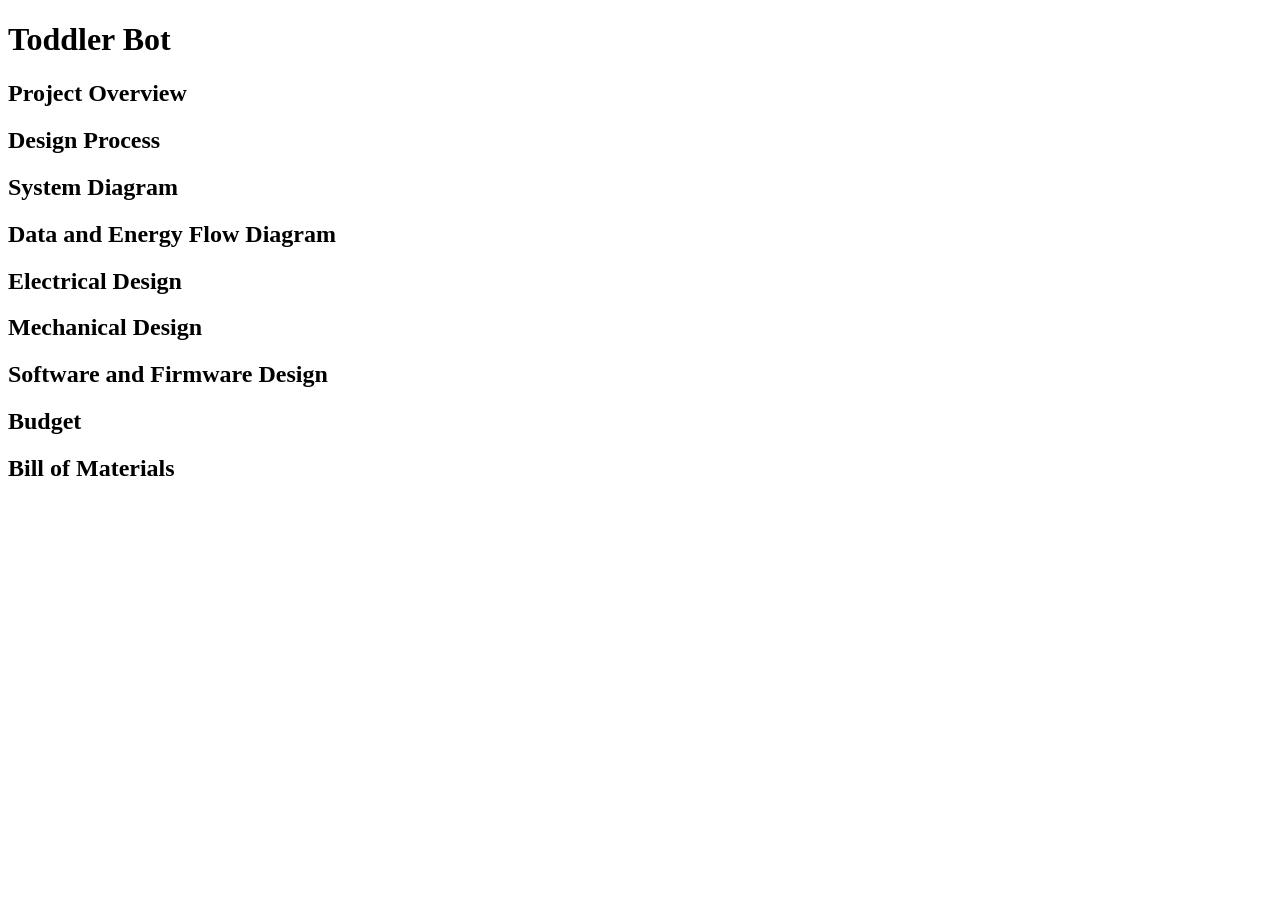
==== website/index.html @ 9f5eedcd "start website" ====
<!DOCTYPE html>
<html>
<head>
    <title>Toddler Bot</title>
</head>

<body>

    <h1>Toddler Bot</h1>

    <h2>Project Overview</h2>

    <h2>Design Process</h2>

    <h2>System Diagram</h2>

    <h2>Data and Energy Flow Diagram</h2>
    
    <h2>Electrical Design</h2>

    <h2>Mechanical Design</h2>

    <h2>Software and Firmware Design</h2>

    <h2>Budget</h2>

    <h2>Bill of Materials</h2>


</body>
</html>
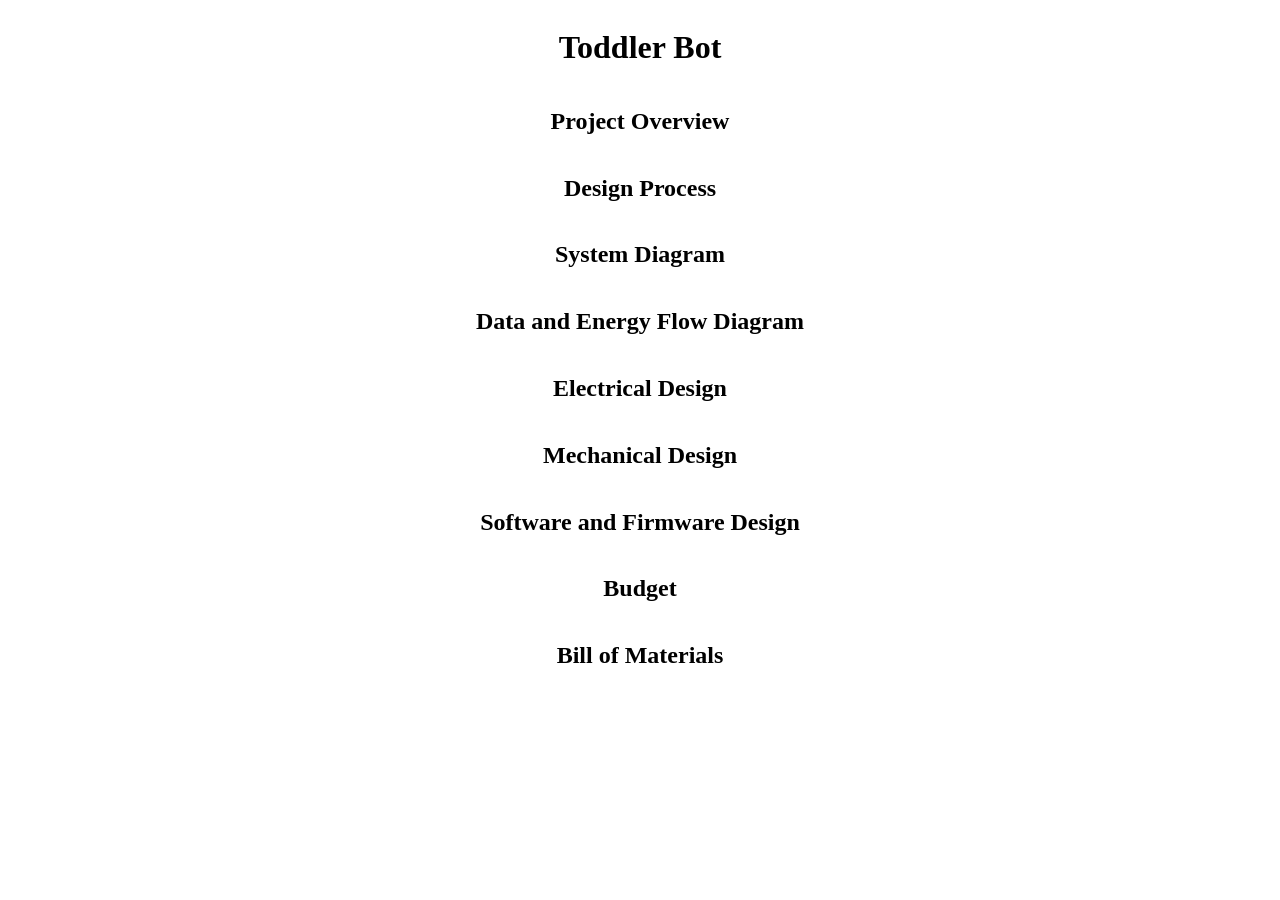
==== commit 55b5358b: "added text centering, grid foundations tp site" ====
--- a/website/index.html
+++ b/website/index.html
@@ -1,7 +1,9 @@
 <!DOCTYPE html>
-<html>
+<html lang="en-US">
 <head>
+    <meta charset="utf-8">
     <title>Toddler Bot</title>
+    <link rel="stylesheet" href="./style.css">
 </head>
 
 <body>
--- a/website/style.css
+++ b/website/style.css
@@ -0,0 +1,11 @@
+body {
+    display: flex;
+    flex-direction: column;
+    align-items: center;
+}
+
+.grid {
+    display: grid;
+    grid-template-columns: repeat(7, auto);
+    width: 60%;
+}
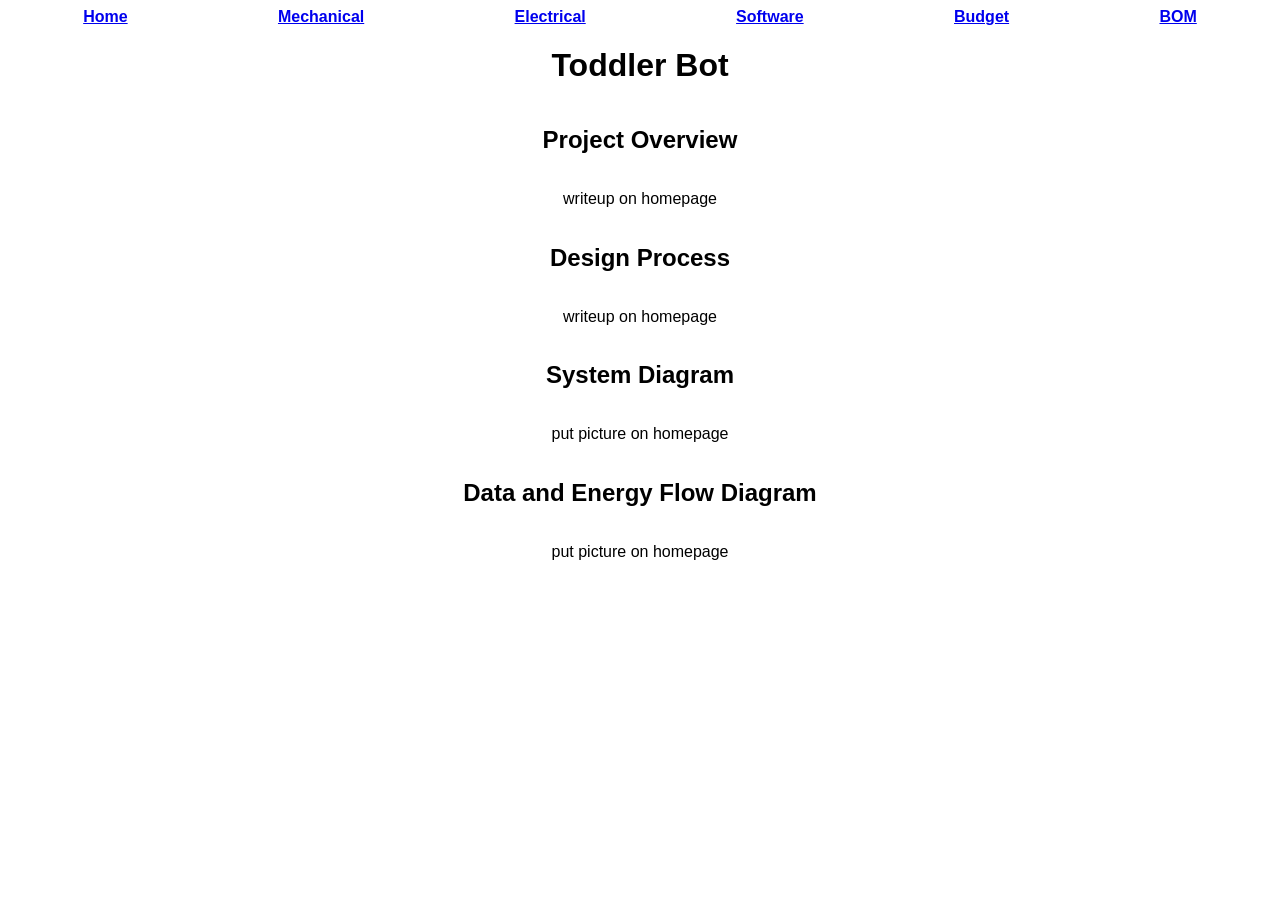
==== commit 7bf21762: "set up budget, headers, general framework for all pages of site" ====
--- a/website/index.html
+++ b/website/index.html
@@ -1,33 +1,31 @@
 <!DOCTYPE html>
 <html lang="en-US">
-<head>
-    <meta charset="utf-8">
-    <title>Toddler Bot</title>
-    <link rel="stylesheet" href="./style.css">
-</head>
+    <head>
+        <meta charset="utf-8">
+        <title>Toddler Bot</title>
+        <link rel="stylesheet" href="./stylesheets/style.css">
+    </head>
 
-<body>
+    <body>
+        <header></header>
+        <h1>Toddler Bot</h1>
 
-    <h1>Toddler Bot</h1>
+        <h2>Project Overview</h2>
 
-    <h2>Project Overview</h2>
+        <p>writeup on homepage</p>
 
-    <h2>Design Process</h2>
+        <h2>Design Process</h2>
 
-    <h2>System Diagram</h2>
+        <p>writeup on homepage</p>
 
-    <h2>Data and Energy Flow Diagram</h2>
-    
-    <h2>Electrical Design</h2>
+        <h2>System Diagram</h2>
 
-    <h2>Mechanical Design</h2>
+        <p>put picture on homepage</p>
 
-    <h2>Software and Firmware Design</h2>
+        <h2><a>Data and Energy Flow Diagram</a></h2>
+        
+        <p>put picture on homepage</p>
 
-    <h2>Budget</h2>
-
-    <h2>Bill of Materials</h2>
-
-
-</body>
+        <script src="scripts/script.js"></script>
+    </body>
 </html>
--- a/website/stylesheets/style.css
+++ b/website/stylesheets/style.css
@@ -0,0 +1,35 @@
+body {
+    font-family: Helvetica;
+    display: flex;
+    flex-direction: column;
+    align-items: center;
+    text-align: center;
+}
+
+header {
+    display: flex;
+    flex-direction: row;
+    justify-content: space-around;
+    align-items: center;
+    width: 100%;
+    font-weight: bold;
+}
+
+.grid {
+    border: solid 1px black;
+    display: grid;
+    width: 60%;
+}
+
+.grid-item {
+    border: solid 1px black;
+    display: flex;
+    align-items: center;
+    justify-content: center;
+    text-align: center;
+    padding: 2px 5px 2px 5px;
+}
+
+.title {
+    font-weight: bold;
+}
